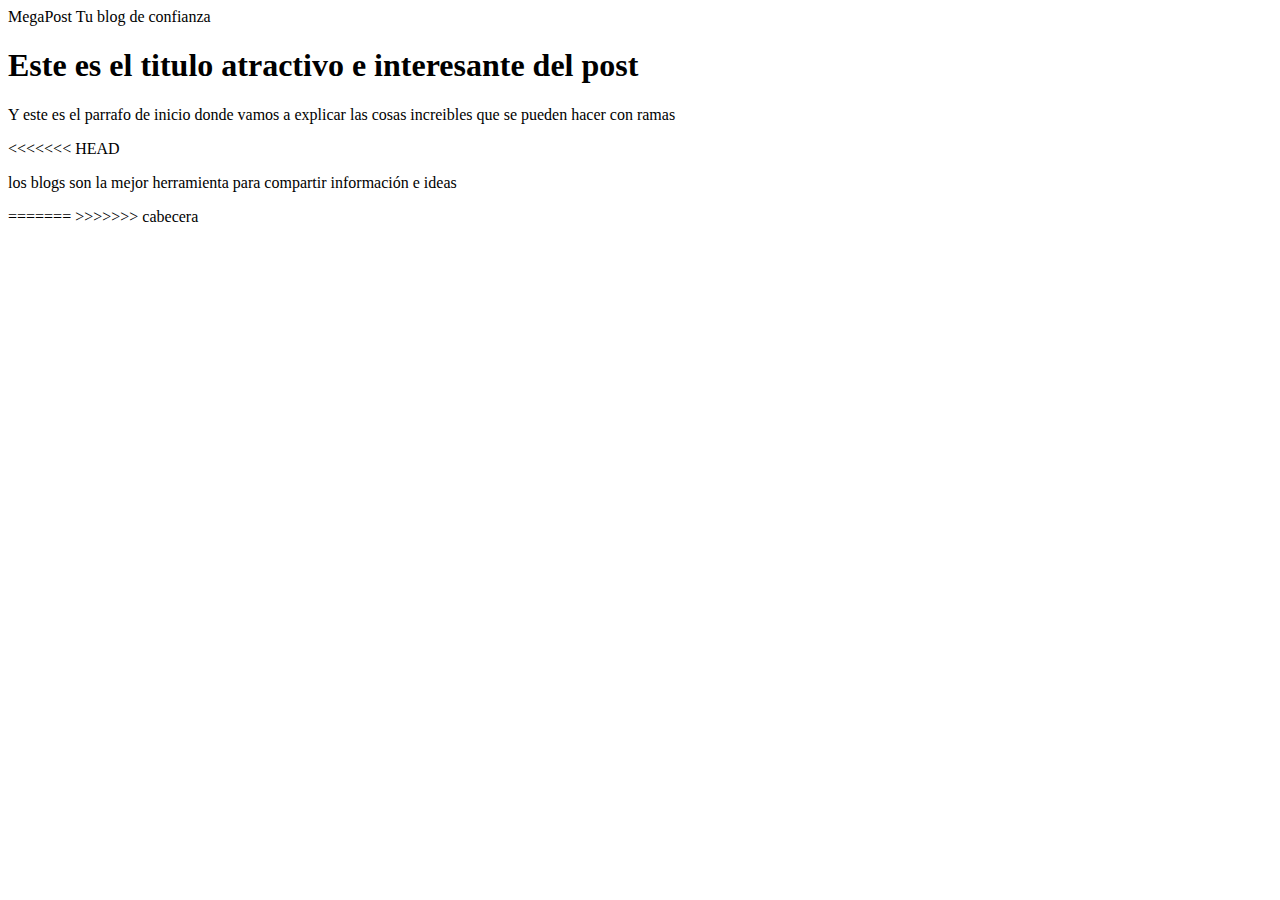
==== index.html @ e796b653 "volvi a ARIAL" ====
<html>
    <head>
    <title>El titulo del post</title>
        <link rel="stylesheet" href="css/estilos.css" />
    </head>
    <body>
        <div id="container">
            <div id="cabecera">
                MegaPost
                <span id="tagline">
                    Tu blog de confianza
                </span>
            </div>
            <div id="post">
        <h1>
            Este es el titulo atractivo 
            e interesante del post
        </h1>
        <p>
            Y este es el parrafo de
            inicio donde vamos a explicar
            las cosas increibles que se
            pueden hacer con ramas
        </p>
<<<<<<< HEAD
        <p>
            los blogs son la mejor herramienta
            para compartir información e ideas
        </p>
=======
>>>>>>> cabecera
        
    </body>
</html>
---- css/estilos.css ----
<<<<<<< HEAD
body{
    color: deeppink;
    text-align: Center;
    font-family: "Arial";
=======
body
{
    color: #333;
    text-align: center;
    font-family: "Arial";
    font-size: 16px;
    margin: 0;
    padding: 0;
}

#cabecera
{
    background: #33A;
    box-shadow: 0px 2px 50 px 0px rgba(0,0,0,0,5);
    color: white;
    font-weight: bold;
    margin: 0;
    padding: 0.5em;
}

#container
{
    width: 70%;
    padding: 1em;
    text-align: left;
    border: 1px solid #DDD;
    margin: 0 auto;
}

#container h1
{
    font-size: 20px;
>>>>>>> cabecera
}
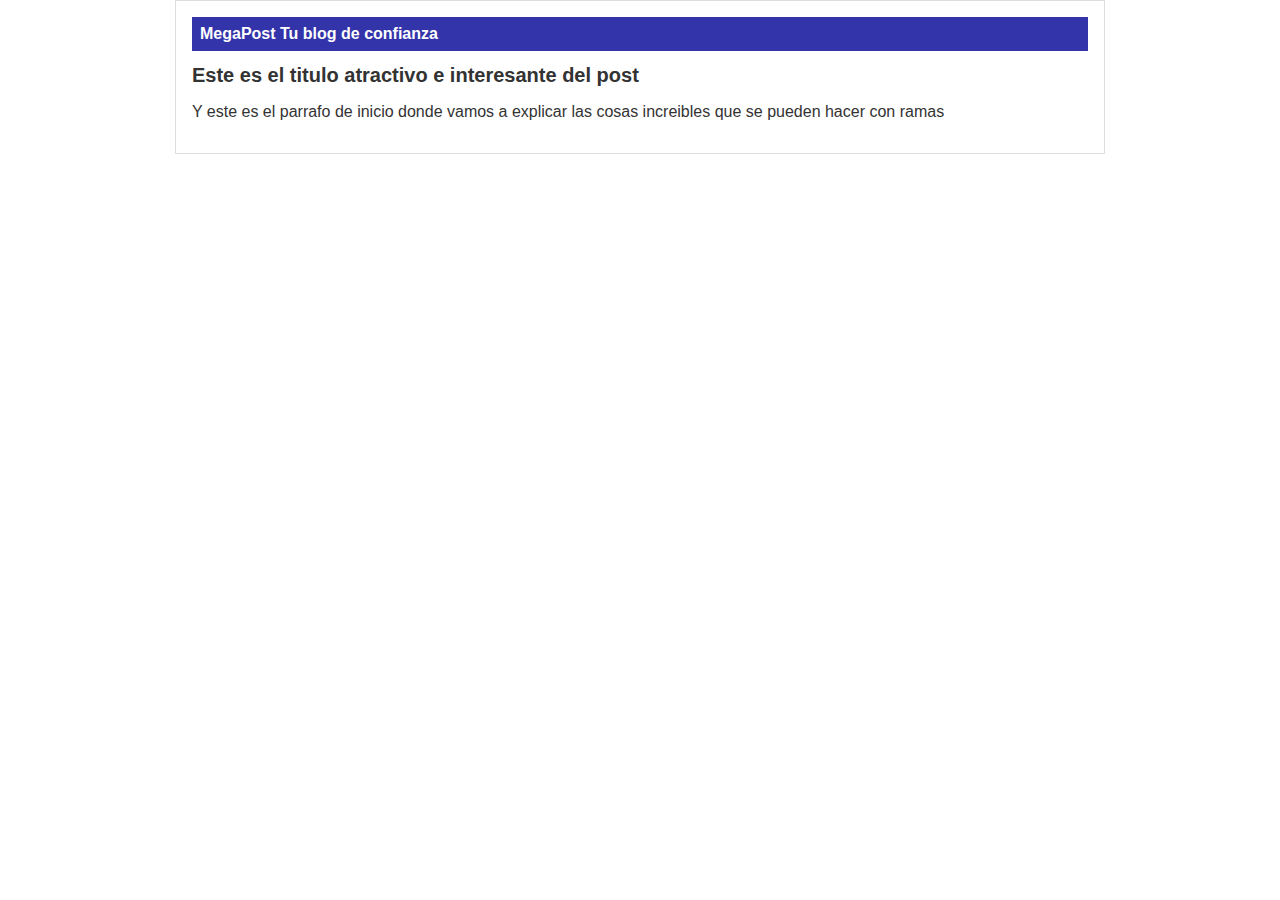
==== commit 28fce204: "solucion del conflicto" ====
--- a/index.html
+++ b/index.html
@@ -22,13 +22,6 @@
             las cosas increibles que se
             pueden hacer con ramas
         </p>
-<<<<<<< HEAD
-        <p>
-            los blogs son la mejor herramienta
-            para compartir información e ideas
-        </p>
-=======
->>>>>>> cabecera
         
     </body>
 </html>--- a/css/estilos.css
+++ b/css/estilos.css
@@ -1,9 +1,3 @@
-<<<<<<< HEAD
-body{
-    color: deeppink;
-    text-align: Center;
-    font-family: "Arial";
-=======
 body
 {
     color: #333;
@@ -36,5 +30,4 @@
 #container h1
 {
     font-size: 20px;
->>>>>>> cabecera
 }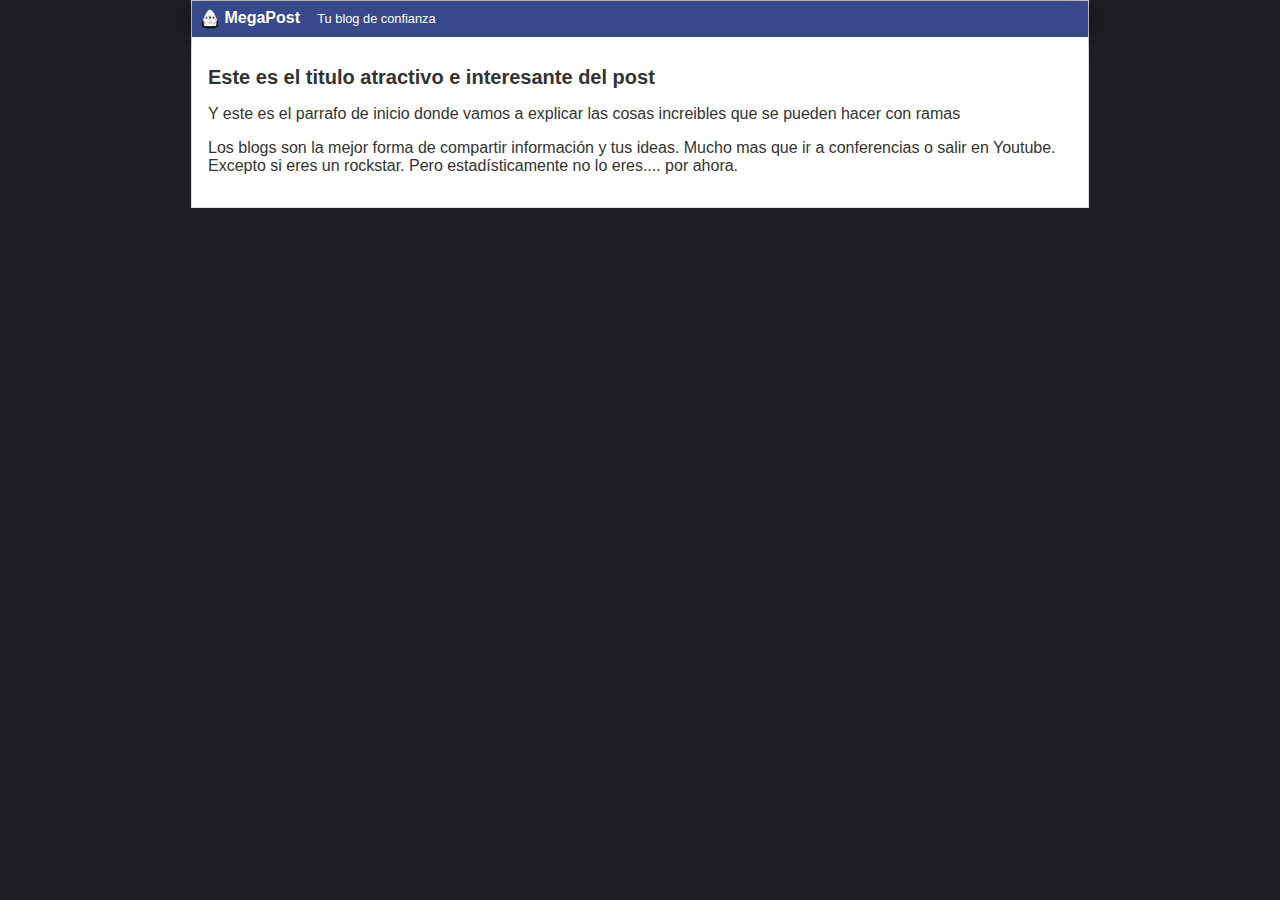
==== commit 1f6e15f5: "color de fondo logo nuevo y mejor color de header" ====
--- a/index.html
+++ b/index.html
@@ -1,11 +1,12 @@
 <html>
     <head>
-    <title>El titulo del post</title>
+    <title>Bienvenidos a Megablogs 2.0</title>
         <link rel="stylesheet" href="css/estilos.css" />
     </head>
     <body>
         <div id="container">
             <div id="cabecera">
+                <img id="logo" src="imagenes/dragon.png" />
                 MegaPost
                 <span id="tagline">
                     Tu blog de confianza
@@ -22,6 +23,9 @@
             las cosas increibles que se
             pueden hacer con ramas
         </p>
+
+        <p>Los blogs son la mejor forma de compartir información y tus ideas. Mucho mas que ir a conferencias o salir en Youtube. Excepto si eres un rockstar.
+             Pero estadísticamente no lo eres.... por ahora.</p>
         
     </body>
 </html>--- a/css/estilos.css
+++ b/css/estilos.css
@@ -1,8 +1,9 @@
 body
 {
+    background: #1e1f24;
     color: #333;
     text-align: center;
-    font-family: "Arial";
+    font-family: Arial;
     font-size: 16px;
     margin: 0;
     padding: 0;
@@ -10,18 +11,31 @@
 
 #cabecera
 {
-    background: #33A;
-    box-shadow: 0px 2px 50 px 0px rgba(0,0,0,0,5);
+    background: #37488b;
+    box-shadow: 0px 2px 20px 0px rgba(0,0,0,0.5);
     color: white;
     font-weight: bold;
     margin: 0;
     padding: 0.5em;
 }
 
+#cabecera #logo
+{
+    width: 20px;
+    vertical-align: middle;
+}
+
+#cabecera #tagline
+{
+    padding: 0 0 0 1em;
+    font-weight: normal;
+    font-size: 0.8em;
+}
+
 #container
 {
     width: 70%;
-    padding: 1em;
+    padding: 0;
     text-align: left;
     border: 1px solid #DDD;
     margin: 0 auto;
@@ -30,4 +44,10 @@
 #container h1
 {
     font-size: 20px;
+}
+
+#post
+{
+    background: white;
+    padding: 1em;
 }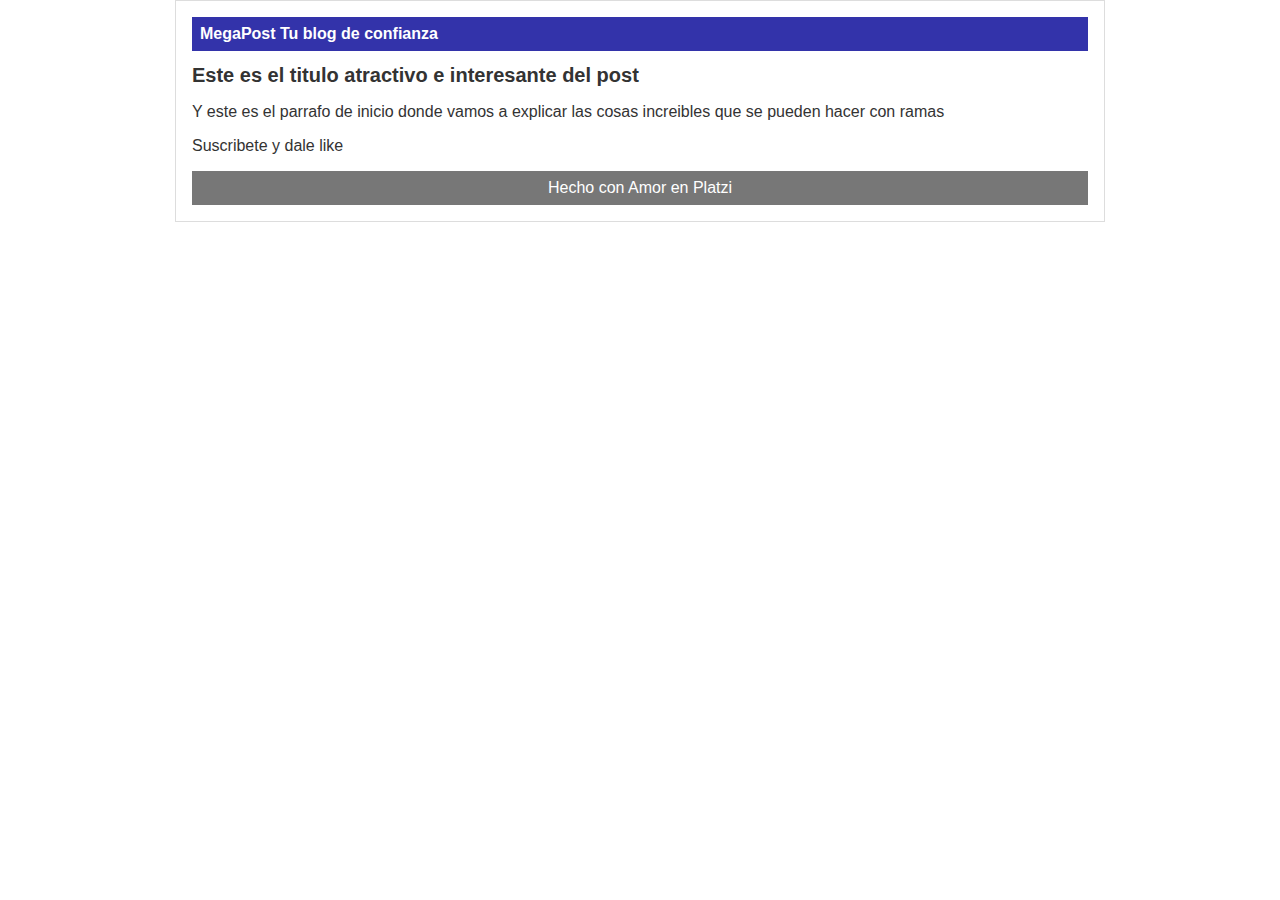
==== commit 3d3afe92: "footer terminado" ====
--- a/index.html
+++ b/index.html
@@ -6,7 +6,6 @@
     <body>
         <div id="container">
             <div id="cabecera">
-                <img id="logo" src="imagenes/dragon.png" />
                 MegaPost
                 <span id="tagline">
                     Tu blog de confianza
@@ -23,9 +22,11 @@
             las cosas increibles que se
             pueden hacer con ramas
         </p>
-
-        <p>Los blogs son la mejor forma de compartir información y tus ideas. Mucho mas que ir a conferencias o salir en Youtube. Excepto si eres un rockstar.
-             Pero estadísticamente no lo eres.... por ahora.</p>
-        
+        <p>Suscribete y dale like</p> 
+        </div> 
+        <div id="footer">
+            Hecho con Amor en Platzi 
+        </div>  
+        </div>    
     </body>
 </html>--- a/css/estilos.css
+++ b/css/estilos.css
@@ -1,9 +1,8 @@
 body
 {
-    background: #1e1f24;
     color: #333;
     text-align: center;
-    font-family: Arial;
+    font-family: "Arial";
     font-size: 16px;
     margin: 0;
     padding: 0;
@@ -11,31 +10,18 @@
 
 #cabecera
 {
-    background: #37488b;
-    box-shadow: 0px 2px 20px 0px rgba(0,0,0,0.5);
+    background: #33A;
+    box-shadow: 0px 2px 50 px 0px rgba(0,0,0,0,5);
     color: white;
     font-weight: bold;
     margin: 0;
     padding: 0.5em;
 }
 
-#cabecera #logo
-{
-    width: 20px;
-    vertical-align: middle;
-}
-
-#cabecera #tagline
-{
-    padding: 0 0 0 1em;
-    font-weight: normal;
-    font-size: 0.8em;
-}
-
 #container
 {
     width: 70%;
-    padding: 0;
+    padding: 1em;
     text-align: left;
     border: 1px solid #DDD;
     margin: 0 auto;
@@ -46,8 +32,10 @@
     font-size: 20px;
 }
 
-#post
+#footer
 {
-    background: white;
-    padding: 1em;
+    background: #777;
+    color: white;
+    text-align: center;
+    padding: 0.5em;
 }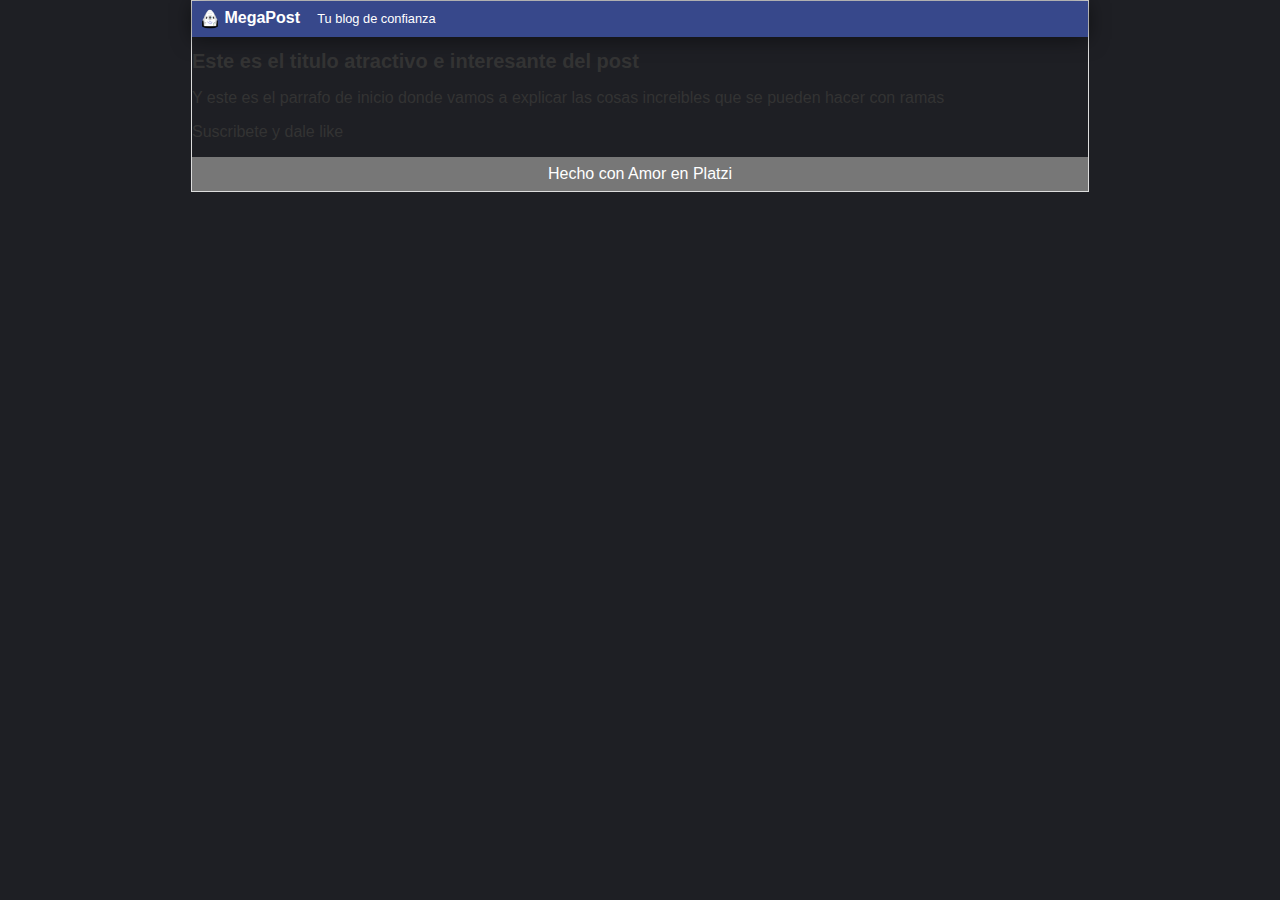
==== commit 0b908fe2: "solucione el conflicto del footer al ficionar" ====
--- a/index.html
+++ b/index.html
@@ -6,6 +6,7 @@
     <body>
         <div id="container">
             <div id="cabecera">
+                <img id="logo" src="imagenes/dragon.png" />
                 MegaPost
                 <span id="tagline">
                     Tu blog de confianza
--- a/css/estilos.css
+++ b/css/estilos.css
@@ -1,8 +1,9 @@
 body
 {
+    background: #1e1f24;
     color: #333;
     text-align: center;
-    font-family: "Arial";
+    font-family: Arial;
     font-size: 16px;
     margin: 0;
     padding: 0;
@@ -10,18 +11,31 @@
 
 #cabecera
 {
-    background: #33A;
-    box-shadow: 0px 2px 50 px 0px rgba(0,0,0,0,5);
+    background: #37488b;
+    box-shadow: 0px 2px 20px 0px rgba(0,0,0,0.5);
     color: white;
     font-weight: bold;
     margin: 0;
     padding: 0.5em;
 }
 
+#cabecera #logo
+{
+    width: 20px;
+    vertical-align: middle;
+}
+
+#cabecera #tagline
+{
+    padding: 0 0 0 1em;
+    font-weight: normal;
+    font-size: 0.8em;
+}
+
 #container
 {
     width: 70%;
-    padding: 1em;
+    padding: 0;
     text-align: left;
     border: 1px solid #DDD;
     margin: 0 auto;
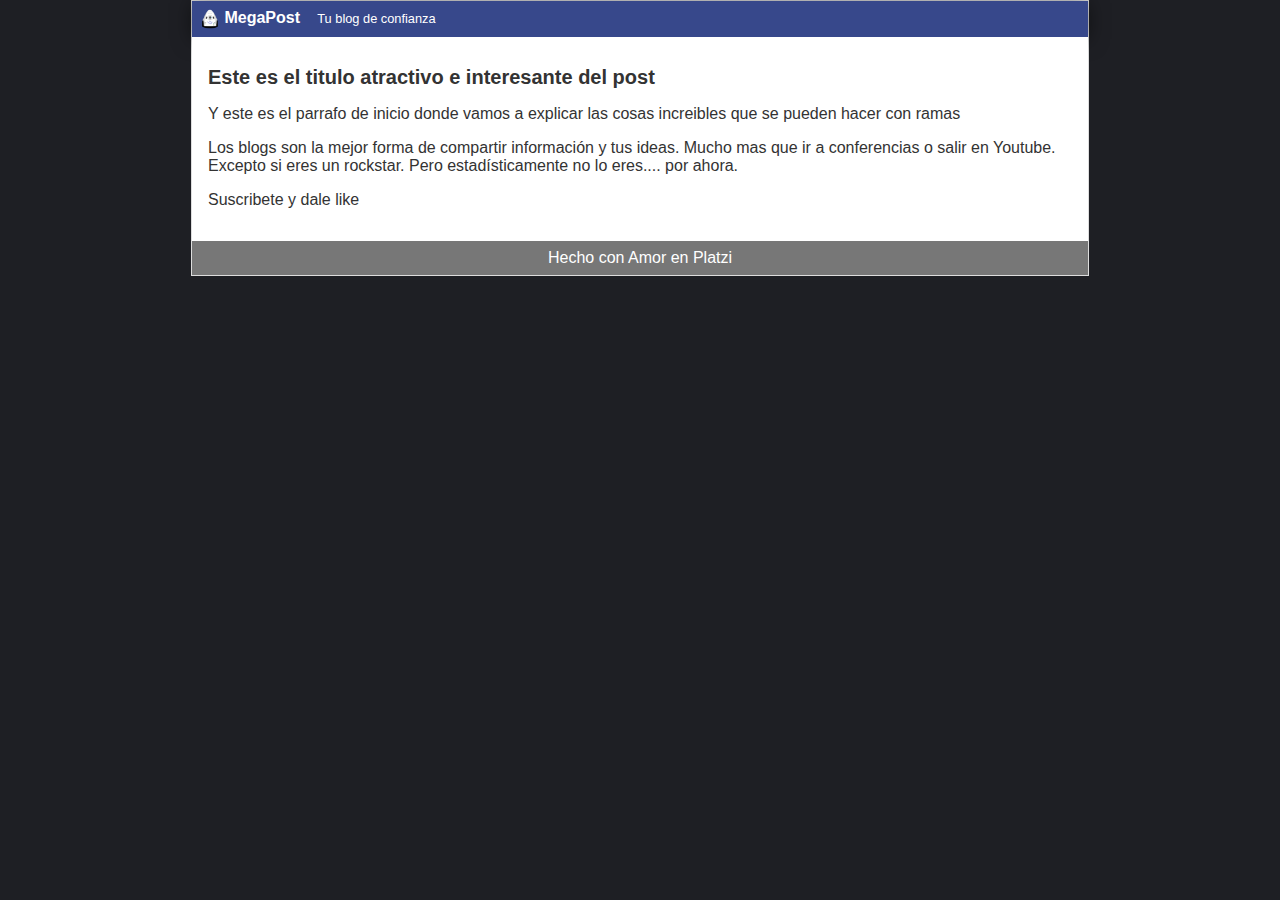
==== commit 2c3d1e57: "Creo que solcione definitivamente el clonflicto al hacer merge al footer" ====
--- a/index.html
+++ b/index.html
@@ -23,6 +23,10 @@
             las cosas increibles que se
             pueden hacer con ramas
         </p>
+
+        <p>Los blogs son la mejor forma de compartir información y tus ideas. Mucho mas que ir a conferencias o salir en Youtube. Excepto si eres un rockstar.
+             Pero estadísticamente no lo eres.... por ahora.</p>
+        
         <p>Suscribete y dale like</p> 
         </div> 
         <div id="footer">
--- a/css/estilos.css
+++ b/css/estilos.css
@@ -46,6 +46,11 @@
     font-size: 20px;
 }
 
+#post
+{
+    background: white;
+    padding: 1em;
+}
 #footer
 {
     background: #777;
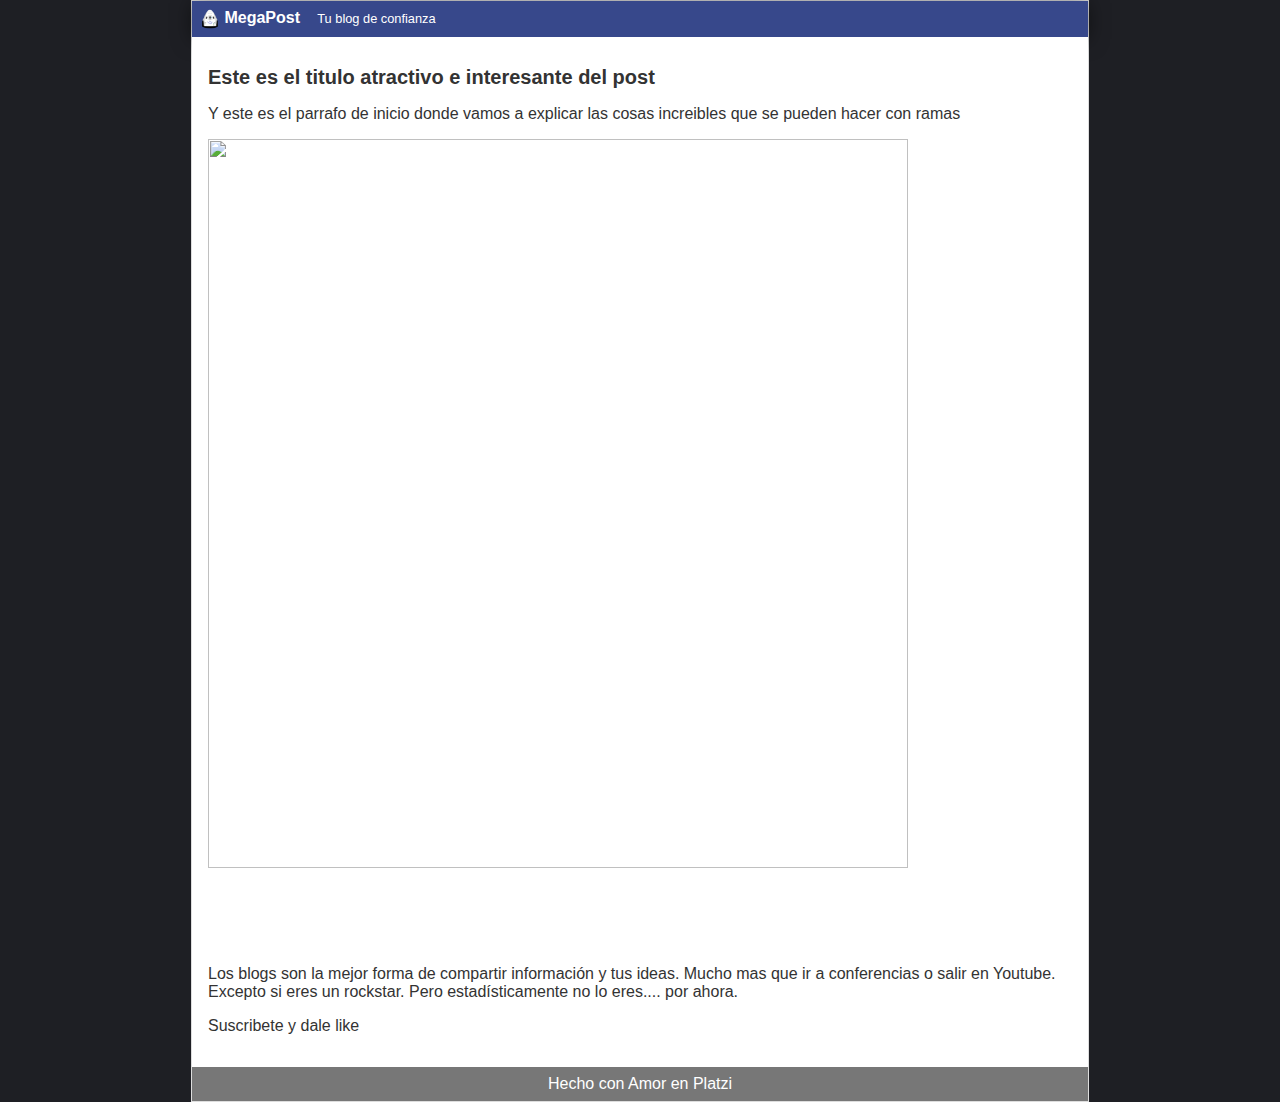
==== commit dfd23049: "agregando nueva imagen y gitignore" ====
--- a/index.html
+++ b/index.html
@@ -23,6 +23,7 @@
             las cosas increibles que se
             pueden hacer con ramas
         </p>
+        <p><img src="imagenes/foto.jpg" width="90%" /></p>
 
         <p>Los blogs son la mejor forma de compartir información y tus ideas. Mucho mas que ir a conferencias o salir en Youtube. Excepto si eres un rockstar.
              Pero estadísticamente no lo eres.... por ahora.</p>
